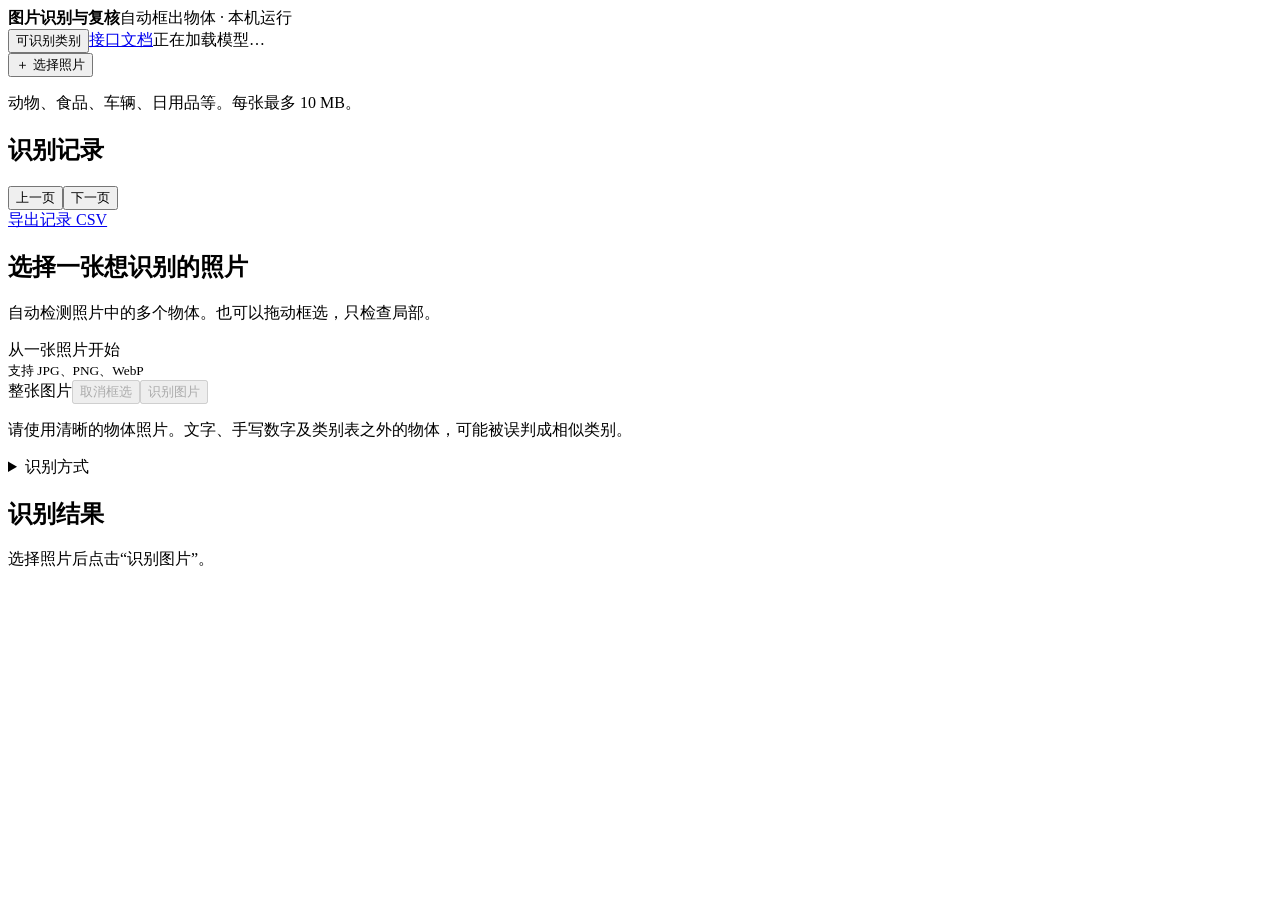
==== objects/web/index.html @ 4bc8d550 "feat: use upstream YOLO detection with source review and real-photo validation" ====
<!doctype html><html lang="zh-CN"><head><meta charset="utf-8"><meta name="viewport" content="width=device-width,initial-scale=1"><title>图片识别与复核</title><link rel="stylesheet" href="/static/style.css"></head><body>
<header><div><b>图片识别与复核</b><span>自动框出物体 · 本机运行</span></div><nav><button id="scope">可识别类别</button><a href="/docs" target="_blank">接口文档</a><span id="health">正在加载模型…</span></nav></header>
<div id="notice" role="status" hidden></div>
<main><aside><button id="choose" class="primary">＋ 选择照片</button><input type="file" id="file" accept="image/jpeg,image/png,image/webp" hidden><p class="hint">动物、食品、车辆、日用品等。每张最多 10 MB。</p><h2>识别记录</h2><div id="history"></div><div class="pages"><button id="prev">上一页</button><span id="count"></span><button id="next">下一页</button></div><a id="export" href="/api/export">导出记录 CSV</a></aside>
<section class="photo"><h1 id="name">选择一张想识别的照片</h1><p id="instruction">自动检测照片中的多个物体。也可以拖动框选，只检查局部。</p><div id="stage"><div id="empty">从一张照片开始<br><small>支持 JPG、PNG、WebP</small></div><canvas id="canvas" hidden aria-label="图片预览，拖动可框选主体"></canvas></div><div class="toolbar"><span id="crop-label">整张图片</span><button id="reset" disabled>取消框选</button><button id="recognize" class="primary" disabled>识别图片</button></div><p class="hint">请使用清晰的物体照片。文字、手写数字及类别表之外的物体，可能被误判成相似类别。</p><details><summary>识别方式</summary><p>主结果使用官方 YOLO11s 检测模型，按原比例缩放并补边，支持 COCO 的 80 类物体。辅助分类使用 ResNet50 的 ImageNet 1000 类，分别查看中心区域和完整画面。两套模型独立输出，不把分数混合。得分不是保证正确的概率；此版本不提供 OCR 或开放词汇识别。</p></details></section>
<section class="result"><h2>识别结果</h2><p id="empty-result" class="hint">选择照片后点击“识别图片”。</p><div id="result" hidden><h2>照片中检测到</h2><p id="detection-summary"></p><div id="detections"></div><p class="hint">编号与图中方框对应。空结果表示未找到达到阈值的物体，不会强行填一个名称。</p><details id="classification"><summary>辅助分类：查看整幅画面的候选</summary><div id="review-hint"></div><p class="eyebrow">中心取景 · 首选</p><h2 id="top-label"></h2><p id="top-english" class="hint"></p><ol id="candidates"></ol><details open><summary>完整画面作为对照</summary><div id="whole"></div><p class="hint">两种取景可能看见不同主体，得分不能作为不同照片之间的质量排名。</p></details></details><label for="final-label">你确认的物体名称（可填写多个）</label><input id="final-label" maxlength="100" placeholder="核对图片后填写，也可以点选上面的候选"><label for="note">备注</label><textarea id="note" maxlength="500" rows="2" placeholder="例如：只识别框中的杯子"></textarea><div class="actions"><button id="confirm" class="primary">确认并保存</button><button id="unknown">无法判断</button><button id="reopen">撤回确认</button></div><p id="saved" class="hint"></p><details><summary>修改记录</summary><div id="events"></div></details><details><summary>本次模型与输入</summary><pre id="metadata"></pre></details></div></section></main>
<dialog id="categories"><div class="dialog-head"><h2>检测与辅助分类的类别</h2><button id="close">关闭</button></div><p>检测支持 80 类；辅助分类支持 1000 类。搜索结果会标明来源，英文是模型原始类别名。</p><input id="search" placeholder="例如：猫、cup、car" aria-label="搜索类别"><p id="category-count"></p><div id="category-list"></div></dialog>
<script src="/static/app.js"></script></body></html>
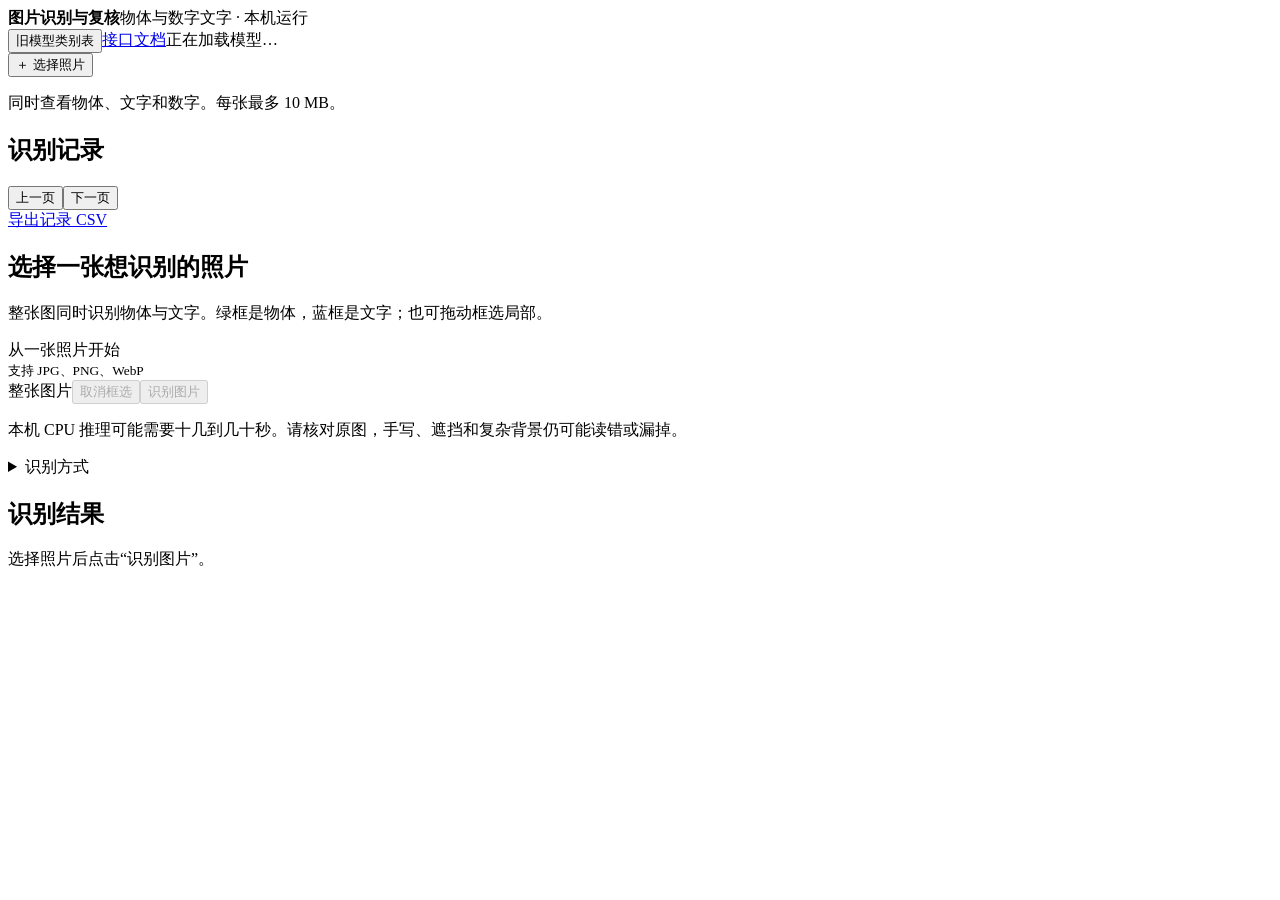
==== commit 4413723d: "feat: integrate verified Florence-2 and PP-OCRv5 for full-photo regions and handwriting" ====
--- a/objects/web/index.html
+++ b/objects/web/index.html
@@ -1,8 +1,8 @@
 <!doctype html><html lang="zh-CN"><head><meta charset="utf-8"><meta name="viewport" content="width=device-width,initial-scale=1"><title>图片识别与复核</title><link rel="stylesheet" href="/static/style.css"></head><body>
-<header><div><b>图片识别与复核</b><span>自动框出物体 · 本机运行</span></div><nav><button id="scope">可识别类别</button><a href="/docs" target="_blank">接口文档</a><span id="health">正在加载模型…</span></nav></header>
+<header><div><b>图片识别与复核</b><span>物体与数字文字 · 本机运行</span></div><nav><button id="scope">旧模型类别表</button><a href="/docs" target="_blank">接口文档</a><span id="health">正在加载模型…</span></nav></header>
 <div id="notice" role="status" hidden></div>
-<main><aside><button id="choose" class="primary">＋ 选择照片</button><input type="file" id="file" accept="image/jpeg,image/png,image/webp" hidden><p class="hint">动物、食品、车辆、日用品等。每张最多 10 MB。</p><h2>识别记录</h2><div id="history"></div><div class="pages"><button id="prev">上一页</button><span id="count"></span><button id="next">下一页</button></div><a id="export" href="/api/export">导出记录 CSV</a></aside>
-<section class="photo"><h1 id="name">选择一张想识别的照片</h1><p id="instruction">自动检测照片中的多个物体。也可以拖动框选，只检查局部。</p><div id="stage"><div id="empty">从一张照片开始<br><small>支持 JPG、PNG、WebP</small></div><canvas id="canvas" hidden aria-label="图片预览，拖动可框选主体"></canvas></div><div class="toolbar"><span id="crop-label">整张图片</span><button id="reset" disabled>取消框选</button><button id="recognize" class="primary" disabled>识别图片</button></div><p class="hint">请使用清晰的物体照片。文字、手写数字及类别表之外的物体，可能被误判成相似类别。</p><details><summary>识别方式</summary><p>主结果使用官方 YOLO11s 检测模型，按原比例缩放并补边，支持 COCO 的 80 类物体。辅助分类使用 ResNet50 的 ImageNet 1000 类，分别查看中心区域和完整画面。两套模型独立输出，不把分数混合。得分不是保证正确的概率；此版本不提供 OCR 或开放词汇识别。</p></details></section>
-<section class="result"><h2>识别结果</h2><p id="empty-result" class="hint">选择照片后点击“识别图片”。</p><div id="result" hidden><h2>照片中检测到</h2><p id="detection-summary"></p><div id="detections"></div><p class="hint">编号与图中方框对应。空结果表示未找到达到阈值的物体，不会强行填一个名称。</p><details id="classification"><summary>辅助分类：查看整幅画面的候选</summary><div id="review-hint"></div><p class="eyebrow">中心取景 · 首选</p><h2 id="top-label"></h2><p id="top-english" class="hint"></p><ol id="candidates"></ol><details open><summary>完整画面作为对照</summary><div id="whole"></div><p class="hint">两种取景可能看见不同主体，得分不能作为不同照片之间的质量排名。</p></details></details><label for="final-label">你确认的物体名称（可填写多个）</label><input id="final-label" maxlength="100" placeholder="核对图片后填写，也可以点选上面的候选"><label for="note">备注</label><textarea id="note" maxlength="500" rows="2" placeholder="例如：只识别框中的杯子"></textarea><div class="actions"><button id="confirm" class="primary">确认并保存</button><button id="unknown">无法判断</button><button id="reopen">撤回确认</button></div><p id="saved" class="hint"></p><details><summary>修改记录</summary><div id="events"></div></details><details><summary>本次模型与输入</summary><pre id="metadata"></pre></details></div></section></main>
-<dialog id="categories"><div class="dialog-head"><h2>检测与辅助分类的类别</h2><button id="close">关闭</button></div><p>检测支持 80 类；辅助分类支持 1000 类。搜索结果会标明来源，英文是模型原始类别名。</p><input id="search" placeholder="例如：猫、cup、car" aria-label="搜索类别"><p id="category-count"></p><div id="category-list"></div></dialog>
+<main><aside><button id="choose" class="primary">＋ 选择照片</button><input type="file" id="file" accept="image/jpeg,image/png,image/webp" hidden><p class="hint">同时查看物体、文字和数字。每张最多 10 MB。</p><h2>识别记录</h2><div id="history"></div><div class="pages"><button id="prev">上一页</button><span id="count"></span><button id="next">下一页</button></div><a id="export" href="/api/export">导出记录 CSV</a></aside>
+<section class="photo"><h1 id="name">选择一张想识别的照片</h1><p id="instruction">整张图同时识别物体与文字。绿框是物体，蓝框是文字；也可拖动框选局部。</p><div id="stage"><div id="empty">从一张照片开始<br><small>支持 JPG、PNG、WebP</small></div><canvas id="canvas" hidden aria-label="图片预览，拖动可框选主体"></canvas></div><div class="toolbar"><span id="crop-label">整张图片</span><button id="reset" disabled>取消框选</button><button id="recognize" class="primary" disabled>识别图片</button></div><p class="hint">本机 CPU 推理可能需要十几到几十秒。请核对原图，手写、遮挡和复杂背景仍可能读错或漏掉。</p><details><summary>识别方式</summary><p>物体区域采用微软 Florence-2，文字与数字采用 PaddleOCR PP-OCRv5 server，通过 RapidOCR 在本机运行。不限制在原来的 80 类物体表。模型仍可能遗漏或误判；物体生成结果没有校准置信度，不显示虚构百分比。旧 YOLO 和 ResNet 输出只作折叠对照。</p></details></section>
+<section class="result"><h2>识别结果</h2><p id="empty-result" class="hint">选择照片后点击“识别图片”。</p><div id="result" hidden><section id="reading" hidden><h2>读到的文字与数字</h2><div id="text-results"></div><p id="text-empty" class="hint"></p></section><h2>照片中的物体区域</h2><p id="detection-summary"></p><div id="detections"></div><p class="hint">编号与原图方框对应。模型输出可能不完整；同一物体的重复框已按同名重叠规则合并，原始输出保留。</p><details id="scene-description" hidden><summary>模型对画面的简短描述（英文原文，可能说错）</summary><p id="scene-caption"></p></details><details id="baseline-panel" hidden><summary>旧 YOLO 检测对照</summary><p id="baseline-detections"></p></details><details id="classification"><summary>旧 ResNet 分类对照</summary><div id="review-hint"></div><p class="eyebrow">中心取景 · 首选</p><h2 id="top-label"></h2><p id="top-english" class="hint"></p><ol id="candidates"></ol><details open><summary>完整画面作为对照</summary><div id="whole"></div><p class="hint">两种取景可能看见不同主体，得分不能作为不同照片之间的质量排名。</p></details></details><label for="final-label">你核对后的结果（物体、文字或数字）</label><input id="final-label" maxlength="100" placeholder="核对图片后填写，也可以点选上面的候选"><label for="note">备注</label><textarea id="note" maxlength="500" rows="2" placeholder="例如：只识别框中的杯子"></textarea><div class="actions"><button id="confirm" class="primary">确认并保存</button><button id="unknown">无法判断</button><button id="reopen">撤回确认</button></div><p id="saved" class="hint"></p><details><summary>修改记录</summary><div id="events"></div></details><details><summary>本次模型与输入</summary><pre id="metadata"></pre></details></div></section></main>
+<dialog id="categories"><div class="dialog-head"><h2>检测与辅助分类的类别</h2><button id="close">关闭</button></div><p>这里只列旧 YOLO 的 80 类和旧 ResNet 的 1000 类，用于解释旧记录。新区域识别及 OCR 不受这两张类别表限制。</p><input id="search" placeholder="例如：猫、cup、car" aria-label="搜索类别"><p id="category-count"></p><div id="category-list"></div></dialog>
 <script src="/static/app.js"></script></body></html>
